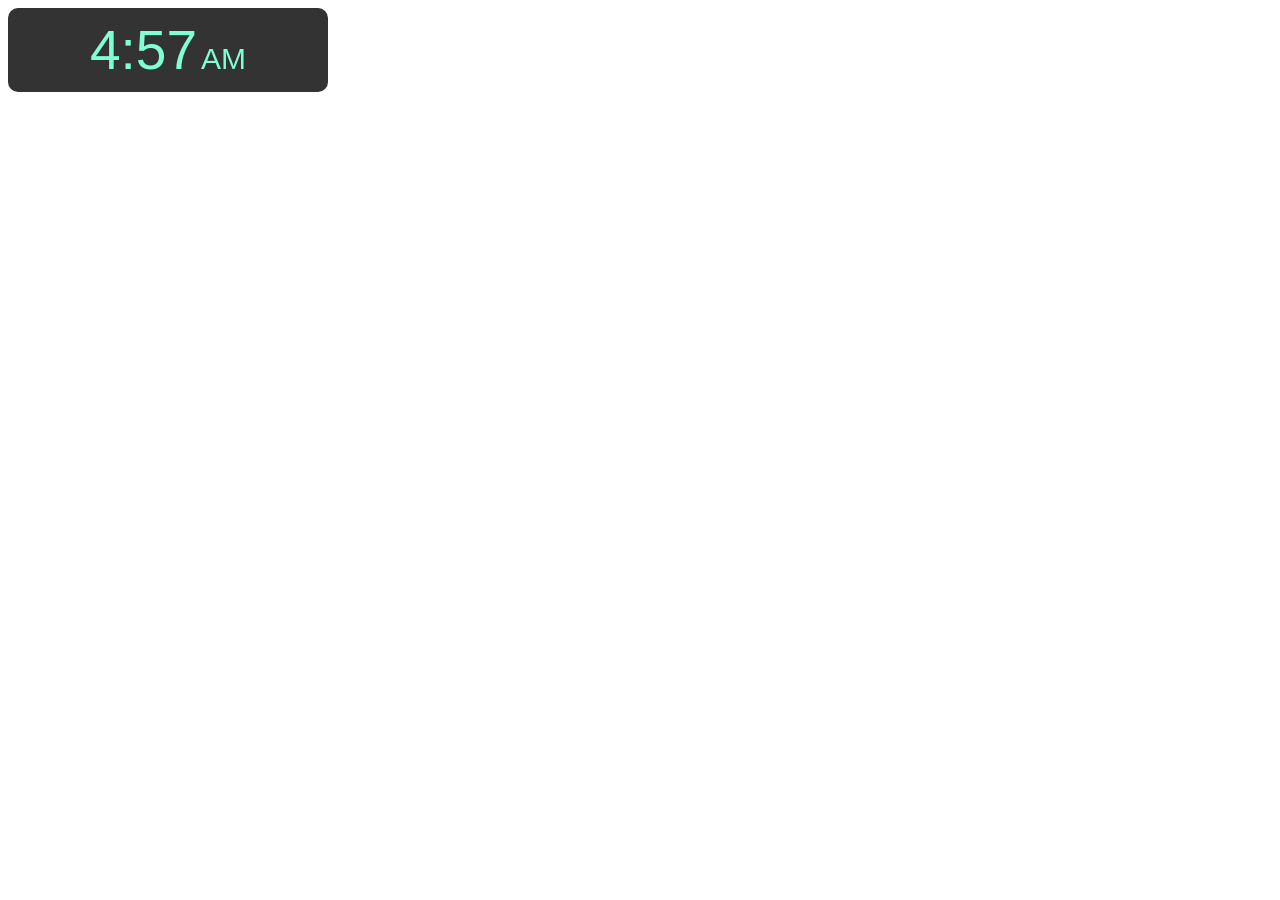
==== Digital Clock/index.html @ 3f7ff6b3 "Folder change" ====
<!DOCTYPE html>
<html lang="en">
<head>
    <meta charset="UTF-8">
    <meta http-equiv="X-UA-Compatible" content="IE=edge">
    <meta name="viewport" content="width=device-width, initial-scale=1.0">
    <title>Digital Clock</title>
    <link rel="stylesheet" href="main.css">
</head>
<body>
    <div class = "clock">
        <span class = "clock-time"></span>
        <span class = "clock-ampm"></span>
    </div>
    <script src="./main.js"></script>
</body>
</html>
---- Digital Clock/main.css ----
.clock {
    background: #333;
    width:300px;
    padding: 10px;
    text-align: center;
    border-radius: 10px;
}

.clock-time,
.clock-ampm {
    font-family: sans-serif;
    font-size: 30px;
    color:aquamarine
}

.clock-time{
    font-size: 55px;
}
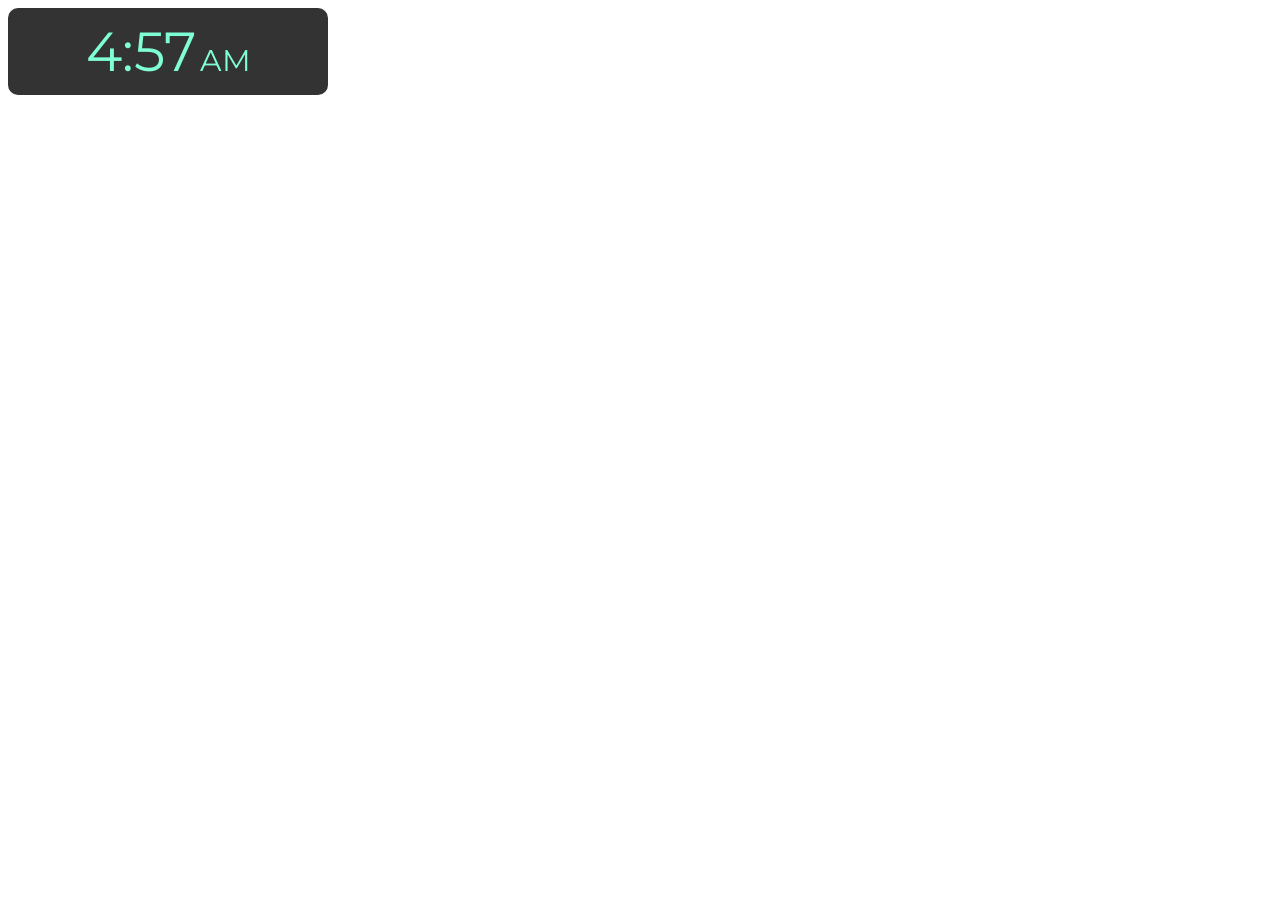
==== commit 4d08ac37: "Custom Font, Final added custom font - added link in <head> - font detail in css" ====
--- a/Digital Clock/index.html
+++ b/Digital Clock/index.html
@@ -5,6 +5,7 @@
     <meta http-equiv="X-UA-Compatible" content="IE=edge">
     <meta name="viewport" content="width=device-width, initial-scale=1.0">
     <title>Digital Clock</title>
+    <link href="https://fonts.googleapis.com/css2?family=Montserrat:wght@200&family=Roboto+Mono&display=swap" rel="stylesheet">
     <link rel="stylesheet" href="main.css">
 </head>
 <body>
--- a/Digital Clock/main.css
+++ b/Digital Clock/main.css
@@ -8,7 +8,7 @@
 
 .clock-time,
 .clock-ampm {
-    font-family: sans-serif;
+    font-family: 'Montserrat', sans-serif;
     font-size: 30px;
     color:aquamarine
 }
